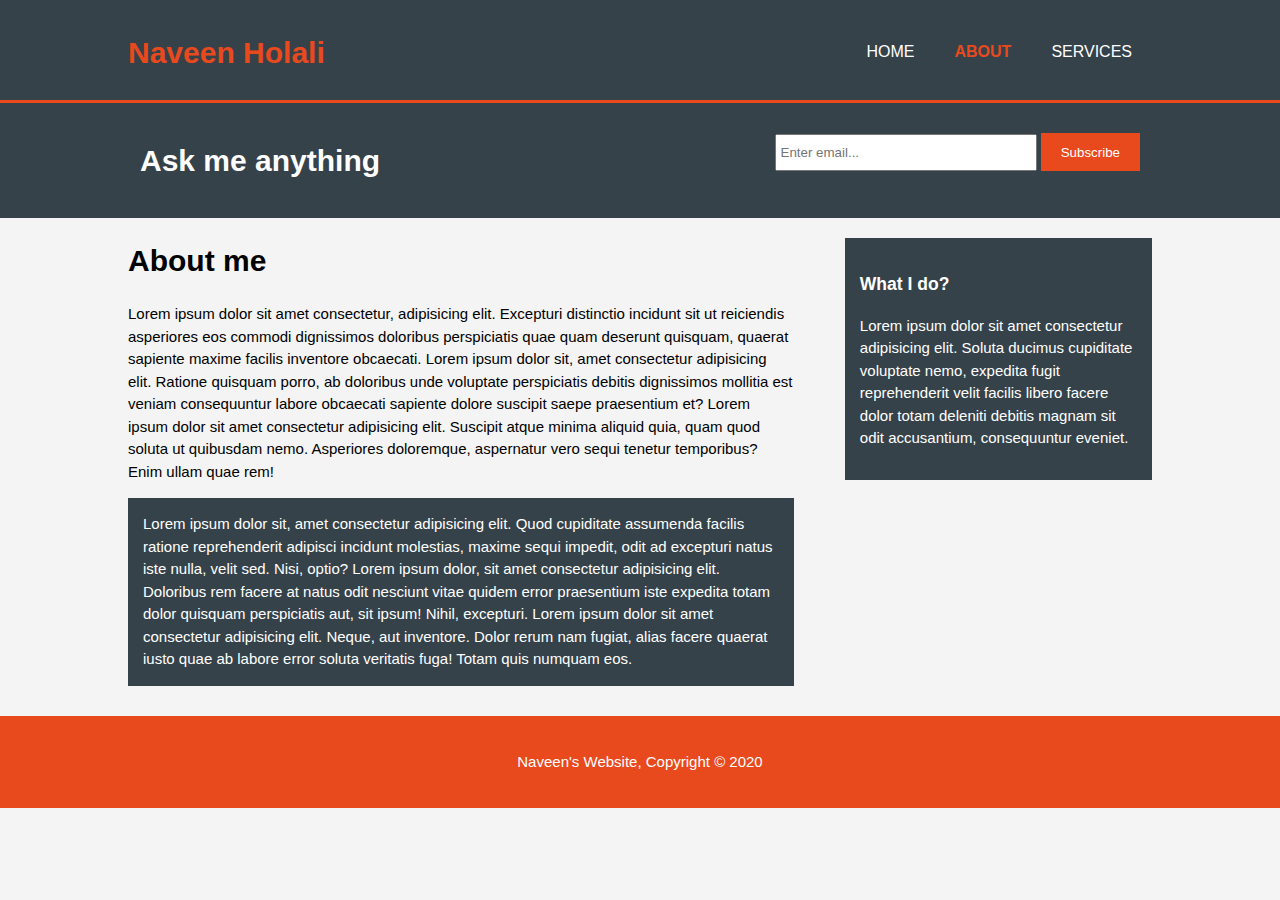
==== about.html @ cf37b837 "Added the complete code" ====
<!DOCTYPE html>
<html lang="en">
<head>
    <meta charset="UTF-8">
    <meta name="viewport" content="width=device-width, initial-scale=1.0">
    <meta http-equiv="X-UA-Compatible" content="ie=edge">
    <title>Naveen's Page| About</title>
    <link rel="stylesheet" href="./CSS/style.css">
</head>
<body>
    <header>
        <div class="container">
            <div id="branding">
                <h1><span class="highlight">Naveen Holali</span></h1>
            </div>
            <nav>
                <ul>
                    <li><a href="index.html">Home</a></li>
                    <li class="current"><a href="about.html">About</a></li class="current">
                    <li><a href="services.html">Services</a></li>
                </ul>
            </nav>
        </div>
    </header>

    <section id="newsletter">
        <div class="container">
            <h1>Ask me anything</h1>
            <form action="process.php">
                <input type="email" placeholder="Enter email...">
                <button type="submit" class="button_1">Subscribe</button>
            </form>
        </div>
    </section>
    
    <section id="main">
        <div class="container">
            <article id="main-col">
                <h1 class="page-title">About me</h1>
                <p>Lorem ipsum dolor sit amet consectetur, adipisicing elit. Excepturi distinctio incidunt sit ut reiciendis asperiores eos commodi dignissimos doloribus perspiciatis quae quam deserunt quisquam, quaerat sapiente maxime facilis inventore obcaecati. Lorem ipsum dolor sit, amet consectetur adipisicing elit. Ratione quisquam porro, ab doloribus unde voluptate perspiciatis debitis dignissimos mollitia est veniam consequuntur labore obcaecati sapiente dolore suscipit saepe praesentium et? Lorem ipsum dolor sit amet consectetur adipisicing elit. Suscipit atque minima aliquid quia, quam quod soluta ut quibusdam nemo. Asperiores doloremque, aspernatur vero sequi tenetur temporibus? Enim ullam quae rem!
                </p>
                <p class='dark'>Lorem ipsum dolor sit, amet consectetur adipisicing elit. Quod cupiditate assumenda facilis ratione reprehenderit adipisci incidunt molestias, maxime sequi impedit, odit ad excepturi natus iste nulla, velit sed. Nisi, optio? Lorem ipsum dolor, sit amet consectetur adipisicing elit. Doloribus rem facere at natus odit nesciunt vitae quidem error praesentium iste expedita totam dolor quisquam perspiciatis aut, sit ipsum! Nihil, excepturi. Lorem ipsum dolor sit amet consectetur adipisicing elit. Neque, aut inventore. Dolor rerum nam fugiat, alias facere quaerat iusto quae ab labore error soluta veritatis fuga! Totam quis numquam eos.
                </p>
            </article>
           <aside id="sidebar">
               <div class="dark">
               <h3>What I do?</h3>   
               <p>Lorem ipsum dolor sit amet consectetur adipisicing elit. Soluta ducimus cupiditate voluptate nemo, expedita fugit reprehenderit velit facilis libero facere dolor totam deleniti debitis magnam sit odit accusantium, consequuntur eveniet.</p>
            </div>
           </aside>
        </div>
    </section>
    
    <footer>
        <p>Naveen's Website, Copyright &copy; 2020</p>
    </footer>
</body>
</html>
---- CSS/style.css ----
body{
    font-family: Arial, Helvetica, sans-serif;
    font-size: 15px;
    line-height: 1.5;
    padding: 0;
    margin: 0;
    background-color: #f4f4f4;
}

/* Global */
.container{
    width: 80%;
    margin: auto;
    overflow: hidden;
}

ul{
    margin: 0;
    padding: 0;
}

.button_1{
    height: 38px;
    background: #e8491d;
    border: 0;
    padding-left: 20px;
    padding-right: 20px;
    color: #ffffff;

}

.dark{
    padding: 15px;
    background: #35424a;
    color: #ffffff;
    margin-top: 10px;
    margin-bottom: 10px;

}

/* Header */
header{
    background: #35424a;
    color: #ffffff;
    padding-top: 30px;
    min-height: 70px;
    border-bottom: #e8491d 3px solid;
}

header a{
    color:#ffffff;
    text-decoration: none;
    text-transform: uppercase; /*make menu uppercase*/
    font-size: 16px;
}

header li{
    float:  left;
    display: inline;
    padding: 0 20px 0 20px; /* top, right, bottom, left */
}

header #branding{
    float: left;
}

header #branding h1{
    margin: 0;
}

header nav{
    float: right;
    margin-top: 10px;
}

header .highlight, header .current a{
    color: #e8491d;
    font-weight: bold;
}

header a.hover{
    color: #cccccc;
    font-weight: bold;
}

/*Showcase*/
#showcase{
    min-height: 400px;
    background:url('../images/showcase.jpg') no-repeat 0 -400px;
    text-align: center;
    color: #ffffff;
}

#showcase h1{
    margin-top: 100px;
    font-size: 55px;
    margin-bottom: 10px;
}

#showcase p{
    font-size: 20px;
}

/*Newsletter*/

#newsletter{
    padding: 15px;
    color: #ffffff;
    background: #35424a;
}

#newsletter h1{
    float: left;
}

#newsletter form{
    float: right;
    margin-top: 15px;
}

#newsletter input[type='email']{
    padding: 4px;
    height: 25px;
    width: 250px;
}

/*Boxes */

#boxes{
    margin-top: 20px;
}

#boxes .box{
    float: left;
    text-align: center;
    width: 30%;
    padding: 10px;
}

#boxes .box img{
    width: 90px;
}

/*Sidebar*/
aside#sidebar{
    float: right;
    width: 30%;
    margin-top: 10px;
}

aside#sidebar .quote input, aside#sidebar .quote textarea{
    width: 90%;
    padding: 5px;
}
/*main-col*/

article#main-col{
    float: left;
    width: 65%;
}

/*Services*/
ul#services li{
    list-style: none;
    padding: 20px;
    border: #cccccc solid 1px;
    margin-bottom: 5px;
    background: #e6e6e6;

}

footer{
    padding: 20px;
    margin-top: 20px;
    color: #ffffff;
    background-color: #e8491d;
    text-align: center;
}

/*Media Queries */
@media(max-width: 768px){
    header #branding, header nav, header nav li, #newsletter h1, #newsletter form, #boxes .box, article#main-col, aside#sidebar{
        float: none;
        text-align: center;
        width: 100%;
    }

    header{
        padding-bottom: 20px;
    }

    #showcase h1{
        margin-top: 40px;

    }

    #newsletter button, .quote .button{
        display: block;
        width: 100%;
    }

    #newsletter form input[type='email'], .quote input, .quote textarea{
        width: 100%;
        margin-bottom: 5px;
    }
}
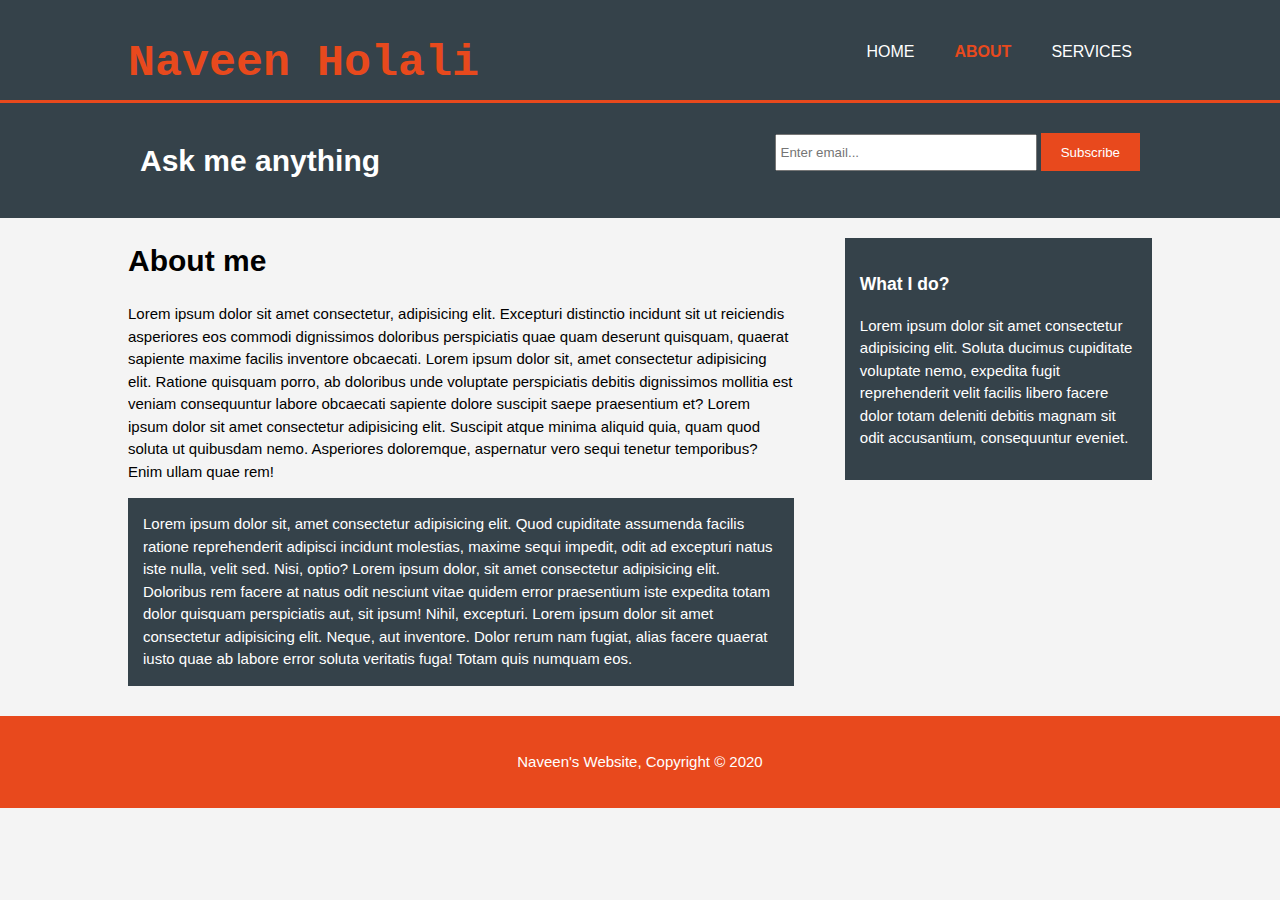
==== commit 7d861dc7: "added logo and changed small stuffs" ====
--- a/about.html
+++ b/about.html
@@ -1,5 +1,6 @@
 <!DOCTYPE html>
 <html lang="en">
+
 <head>
     <meta charset="UTF-8">
     <meta name="viewport" content="width=device-width, initial-scale=1.0">
@@ -7,11 +8,12 @@
     <title>Naveen's Page| About</title>
     <link rel="stylesheet" href="./CSS/style.css">
 </head>
+
 <body>
     <header>
         <div class="container">
             <div id="branding">
-                <h1><span class="highlight">Naveen Holali</span></h1>
+                <h1><span class="highlight" id='name'>Naveen Holali</span></h1>
             </div>
             <nav>
                 <ul>
@@ -32,27 +34,43 @@
             </form>
         </div>
     </section>
-    
+
     <section id="main">
         <div class="container">
             <article id="main-col">
                 <h1 class="page-title">About me</h1>
-                <p>Lorem ipsum dolor sit amet consectetur, adipisicing elit. Excepturi distinctio incidunt sit ut reiciendis asperiores eos commodi dignissimos doloribus perspiciatis quae quam deserunt quisquam, quaerat sapiente maxime facilis inventore obcaecati. Lorem ipsum dolor sit, amet consectetur adipisicing elit. Ratione quisquam porro, ab doloribus unde voluptate perspiciatis debitis dignissimos mollitia est veniam consequuntur labore obcaecati sapiente dolore suscipit saepe praesentium et? Lorem ipsum dolor sit amet consectetur adipisicing elit. Suscipit atque minima aliquid quia, quam quod soluta ut quibusdam nemo. Asperiores doloremque, aspernatur vero sequi tenetur temporibus? Enim ullam quae rem!
+                <p>Lorem ipsum dolor sit amet consectetur, adipisicing elit. Excepturi distinctio incidunt sit ut
+                    reiciendis asperiores eos commodi dignissimos doloribus perspiciatis quae quam deserunt quisquam,
+                    quaerat sapiente maxime facilis inventore obcaecati. Lorem ipsum dolor sit, amet consectetur
+                    adipisicing elit. Ratione quisquam porro, ab doloribus unde voluptate perspiciatis debitis
+                    dignissimos mollitia est veniam consequuntur labore obcaecati sapiente dolore suscipit saepe
+                    praesentium et? Lorem ipsum dolor sit amet consectetur adipisicing elit. Suscipit atque minima
+                    aliquid quia, quam quod soluta ut quibusdam nemo. Asperiores doloremque, aspernatur vero sequi
+                    tenetur temporibus? Enim ullam quae rem!
                 </p>
-                <p class='dark'>Lorem ipsum dolor sit, amet consectetur adipisicing elit. Quod cupiditate assumenda facilis ratione reprehenderit adipisci incidunt molestias, maxime sequi impedit, odit ad excepturi natus iste nulla, velit sed. Nisi, optio? Lorem ipsum dolor, sit amet consectetur adipisicing elit. Doloribus rem facere at natus odit nesciunt vitae quidem error praesentium iste expedita totam dolor quisquam perspiciatis aut, sit ipsum! Nihil, excepturi. Lorem ipsum dolor sit amet consectetur adipisicing elit. Neque, aut inventore. Dolor rerum nam fugiat, alias facere quaerat iusto quae ab labore error soluta veritatis fuga! Totam quis numquam eos.
+                <p class='dark'>Lorem ipsum dolor sit, amet consectetur adipisicing elit. Quod cupiditate assumenda
+                    facilis ratione reprehenderit adipisci incidunt molestias, maxime sequi impedit, odit ad excepturi
+                    natus iste nulla, velit sed. Nisi, optio? Lorem ipsum dolor, sit amet consectetur adipisicing elit.
+                    Doloribus rem facere at natus odit nesciunt vitae quidem error praesentium iste expedita totam dolor
+                    quisquam perspiciatis aut, sit ipsum! Nihil, excepturi. Lorem ipsum dolor sit amet consectetur
+                    adipisicing elit. Neque, aut inventore. Dolor rerum nam fugiat, alias facere quaerat iusto quae ab
+                    labore error soluta veritatis fuga! Totam quis numquam eos.
                 </p>
             </article>
-           <aside id="sidebar">
-               <div class="dark">
-               <h3>What I do?</h3>   
-               <p>Lorem ipsum dolor sit amet consectetur adipisicing elit. Soluta ducimus cupiditate voluptate nemo, expedita fugit reprehenderit velit facilis libero facere dolor totam deleniti debitis magnam sit odit accusantium, consequuntur eveniet.</p>
-            </div>
-           </aside>
+            <aside id="sidebar">
+                <div class="dark">
+                    <h3>What I do?</h3>
+                    <p>Lorem ipsum dolor sit amet consectetur adipisicing elit. Soluta ducimus cupiditate voluptate
+                        nemo, expedita fugit reprehenderit velit facilis libero facere dolor totam deleniti debitis
+                        magnam sit odit accusantium, consequuntur eveniet.</p>
+                </div>
+            </aside>
         </div>
     </section>
-    
+
     <footer>
         <p>Naveen's Website, Copyright &copy; 2020</p>
     </footer>
 </body>
+
 </html>--- a/CSS/style.css
+++ b/CSS/style.css
@@ -1,4 +1,4 @@
-body{
+body {
     font-family: Arial, Helvetica, sans-serif;
     font-size: 15px;
     line-height: 1.5;
@@ -8,18 +8,18 @@
 }
 
 /* Global */
-.container{
+.container {
     width: 80%;
     margin: auto;
     overflow: hidden;
 }
 
-ul{
+ul {
     margin: 0;
     padding: 0;
 }
 
-.button_1{
+.button_1 {
     height: 38px;
     background: #e8491d;
     border: 0;
@@ -29,7 +29,7 @@
 
 }
 
-.dark{
+.dark {
     padding: 15px;
     background: #35424a;
     color: #ffffff;
@@ -39,7 +39,7 @@
 }
 
 /* Header */
-header{
+header {
     background: #35424a;
     color: #ffffff;
     padding-top: 30px;
@@ -47,78 +47,81 @@
     border-bottom: #e8491d 3px solid;
 }
 
-header a{
-    color:#ffffff;
+header a {
+    color: #ffffff;
     text-decoration: none;
-    text-transform: uppercase; /*make menu uppercase*/
+    text-transform: uppercase;
+    /*make menu uppercase*/
     font-size: 16px;
 }
 
-header li{
-    float:  left;
+header li {
+    float: left;
     display: inline;
-    padding: 0 20px 0 20px; /* top, right, bottom, left */
-}
-
-header #branding{
-    float: left;
-}
-
-header #branding h1{
+    padding: 0 20px 0 20px;
+    /* top, right, bottom, left */
+}
+
+header #branding {
+    float: left;
+}
+
+header #branding h1 {
     margin: 0;
 }
 
-header nav{
+header nav {
     float: right;
     margin-top: 10px;
 }
 
-header .highlight, header .current a{
+header .highlight,
+header .current a {
     color: #e8491d;
     font-weight: bold;
 }
 
-header a.hover{
+header a.hover {
     color: #cccccc;
     font-weight: bold;
 }
 
 /*Showcase*/
-#showcase{
+#showcase {
     min-height: 400px;
-    background:url('../images/showcase.jpg') no-repeat 0 -400px;
+    background: url('../images/showcase.jpg') no-repeat 0 -400px;
     text-align: center;
     color: #ffffff;
 }
 
-#showcase h1{
+#showcase h1 {
     margin-top: 100px;
     font-size: 55px;
     margin-bottom: 10px;
 }
 
-#showcase p{
+#showcase p {
     font-size: 20px;
 }
 
 /*Newsletter*/
 
-#newsletter{
+#newsletter {
     padding: 15px;
     color: #ffffff;
     background: #35424a;
 }
 
-#newsletter h1{
-    float: left;
-}
-
-#newsletter form{
+#newsletter h1 {
+    float: left;
+}
+
+#newsletter form {
     float: right;
     margin-top: 15px;
 }
 
-#newsletter input[type='email']{
+#newsletter input[type='email'] {
     padding: 4px;
     height: 25px;
     width: 250px;
@@ -126,41 +129,43 @@
 
 /*Boxes */
 
-#boxes{
+#boxes {
     margin-top: 20px;
 }
 
-#boxes .box{
+#boxes .box {
     float: left;
     text-align: center;
     width: 30%;
     padding: 10px;
 }
 
-#boxes .box img{
+#boxes .box img {
     width: 90px;
 }
 
 /*Sidebar*/
-aside#sidebar{
+aside#sidebar {
     float: right;
     width: 30%;
     margin-top: 10px;
 }
 
-aside#sidebar .quote input, aside#sidebar .quote textarea{
+aside#sidebar .quote input,
+aside#sidebar .quote textarea {
     width: 90%;
     padding: 5px;
 }
+
 /*main-col*/
 
-article#main-col{
+article#main-col {
     float: left;
     width: 65%;
 }
 
 /*Services*/
-ul#services li{
+ul#services li {
     list-style: none;
     padding: 20px;
     border: #cccccc solid 1px;
@@ -169,7 +174,7 @@
 
 }
 
-footer{
+footer {
     padding: 20px;
     margin-top: 20px;
     color: #ffffff;
@@ -178,29 +183,47 @@
 }
 
 /*Media Queries */
-@media(max-width: 768px){
-    header #branding, header nav, header nav li, #newsletter h1, #newsletter form, #boxes .box, article#main-col, aside#sidebar{
+@media(max-width: 768px) {
+
+    header #branding,
+    header nav,
+    header nav li,
+    #newsletter h1,
+    #newsletter form,
+    #boxes .box,
+    article#main-col,
+    aside#sidebar {
         float: none;
         text-align: center;
         width: 100%;
     }
 
-    header{
+    header {
         padding-bottom: 20px;
     }
 
-    #showcase h1{
+    #showcase h1 {
         margin-top: 40px;
 
     }
 
-    #newsletter button, .quote .button{
+    #newsletter button,
+    .quote .button {
         display: block;
         width: 100%;
     }
 
-    #newsletter form input[type='email'], .quote input, .quote textarea{
+    #newsletter form input[type='email'],
+    .quote input,
+    .quote textarea {
         width: 100%;
         margin-bottom: 5px;
     }
 }
+
+#name {
+    font-family: 'Courier New', Courier, monospace;
+    font-size: 45px;
+
+
+}